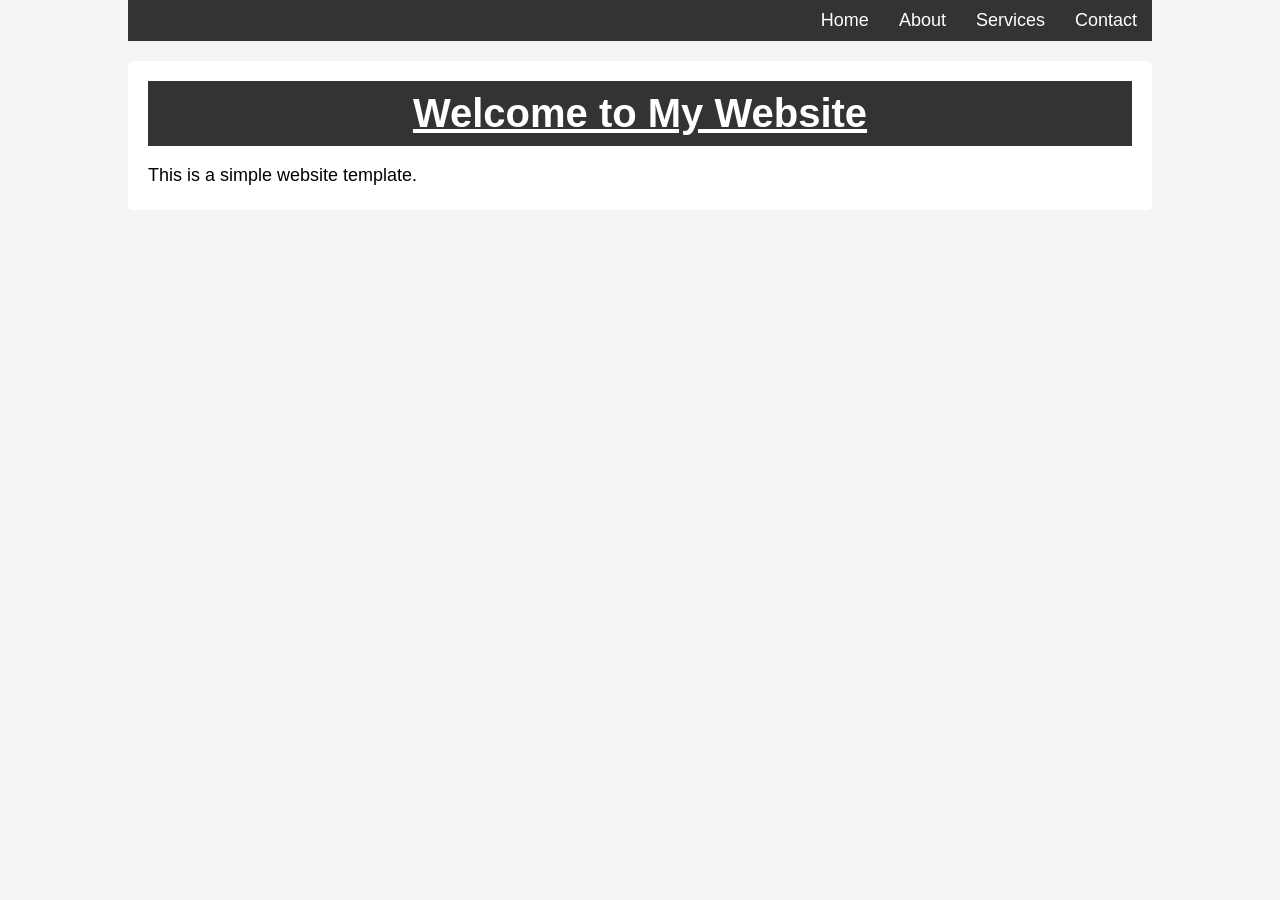
==== index.html @ cdb25cfa "task1 Done!!" ====
<!DOCTYPE html>
<html lang="en">
<head>
    <meta charset="UTF-8">
    <meta name="viewport" content="width=device-width, initial-scale=1.0">
    <title>My Website</title>
    <link rel="stylesheet" href="style.css">
</head>
<body>
    <div class="container">
        <nav>
            <ul>
                <li><a href="index.html">Home</a></li>
                <li><a href="About.html">About</a></li>
                <li><a href="Service.html">Services</a></li>
                <li><a href="Contact.html">Contact</a></li>
            </ul>

        </nav>
        <main>
            <h1>Welcome to My Website</h1>
            <p>This is a simple website template.</p>
        </main>

    </div>
</body>
</html>
---- style.css ----
*{
            margin: 0;
            padding: 0;
            box-sizing: border-box;

        }
        body{
            font-family: Arial, sans-serif;
            background-color: #f4f4f4;
        }
        .container{
            width: 80%;
            margin: 0 auto;
        
        }
        nav{
            background-color: #333;
            color: #fff;
            padding: 10px 0;
        }
        nav ul{
            list-style: none;
            display: flex;
            justify-content: end;
        }
        nav ul li{
            margin: 0 15px;
        }
        nav ul li a{
            color: #fff;
            text-decoration: none;
            font-size: 18px;
        }
        main{
            padding: 20px;
            background-color: #fff;
            margin-top: 20px;
            border-radius: 5px;
        }
        nav ul li a:hover{
            text-decoration:  2px solid #fff underline;
            transition: all 1s ease-in-out;
        }

        @media screen and (max-width: 768px){
            nav ul{
                flex-direction: column;
                align-items: center;
            }
            nav ul li{
                margin: 10px 0;
            }   
        }

        @media screen and (max-width: 480px){
            .container{
                width: 100%;
                padding: 0 10px;
            }
            main{
                padding: 10px;
            }     
        }
        @media screen and (max-width: 320px){
            nav ul li a{
                font-size: 16px;
            }   
            
        }

        .content{
            display: flex;
            flex-wrap: wrap;
            gap: 20px;

        }
        h1{

            font-size: 40px;
            margin-bottom: 15px;
            text-align: center;
            text-decoration:underline;
             background-color: #333;
            color: #fff;
            padding: 10px 0;

        }
        p{
            font-size: 18px;
            line-height: 1.6;
            text-align: justify;

        }
        .contact-Details{
            flex: 1;
            min-width: 300px;
        }
        
        
        .contact-form{
            
    
            max-width: 400px;
            margin: 10px auto;
        }   
        .contact-form input, .contact-form textarea{
            width: 100%;
            padding: 10px;
            margin-bottom: 10px;
            border: 1px solid #ccc;
            border-radius: 5px;
        }
        .contact-form button{
            padding: 10px 20px;
            width: 100%;
            background-color: #333;
            color: #fff;
            border: none;
            border-radius: 5px;
            cursor: pointer;
        }   
        .contact-form button:hover{
            background-color: #555;
            
            transition: all 0.3s ease-in-out;
        }

        @media screen and (max-width: 768px){
            .content{
                flex-direction: column;
                align-items: center;
            }
            .contact-form{
                width: 100%;
            }       

            
        }
        @media  screen and (max-width: 480px){
            h1{
                font-size: 30px;
            }
            p{
                font-size: 16px;
            }     
        }
         @media screen and (max-width: 320px){
            .contact-form button{
                width: 100%;
            }   
            
        }
        
        .serviceForm{
        
            max-width: 400px;
            margin: 0 auto;
        }

        .serviceForm input , .serviceForm select{
            width: 100%;
            padding: 10px;
            margin-bottom: 10px;
             border: 1px solid #ccc;
            border-radius: 5px;

        }
        .serviceForm button{
            width: 100%;
            border: none;
            padding: 10px 8px;
            margin: auto;
            border-radius:5px ;
            background-color: rgb(237, 35, 35);
            color:white;
            font-weight: bold;
            

        }
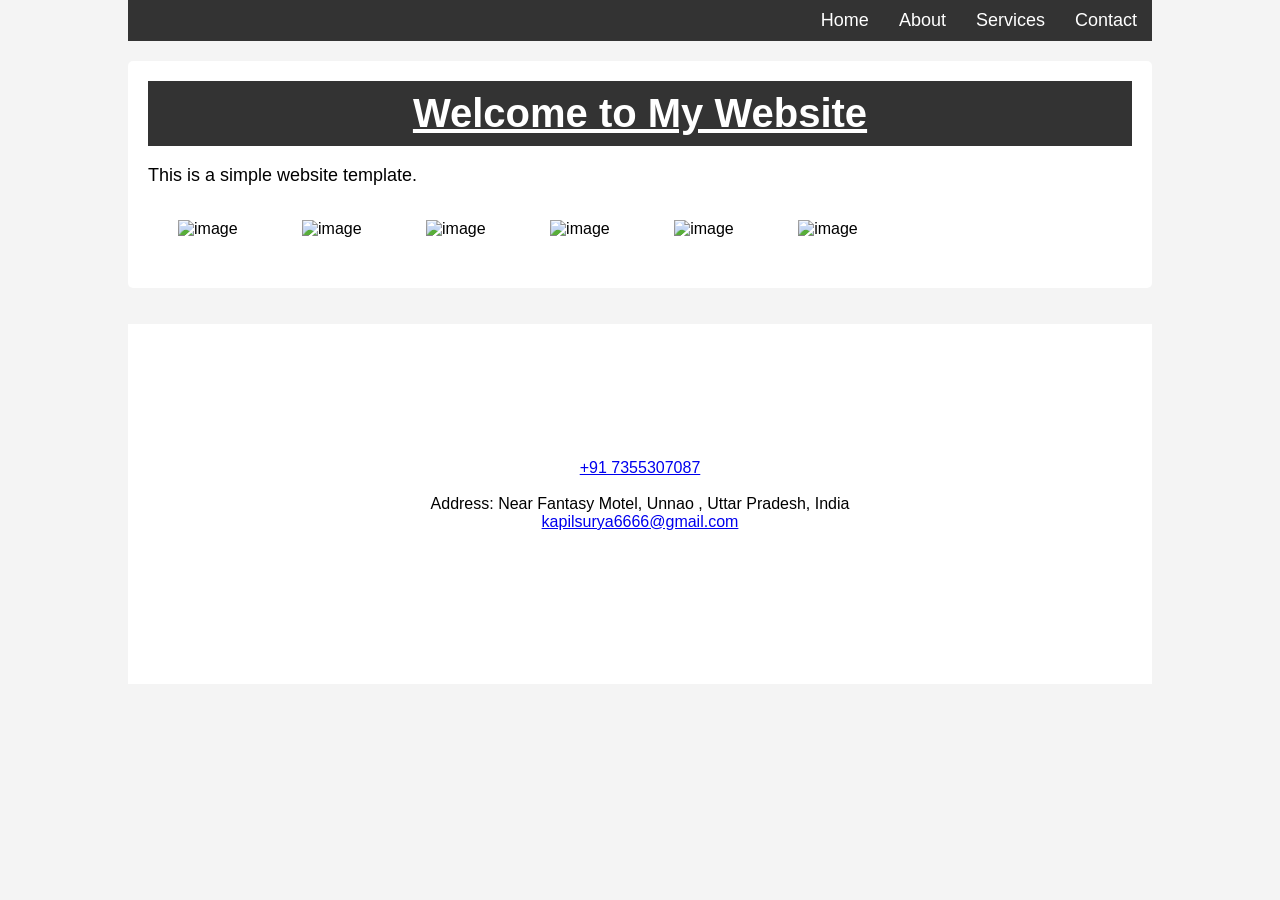
==== commit 0969468e: "Image Gallary Done!!" ====
--- a/index.html
+++ b/index.html
@@ -20,7 +20,19 @@
         <main>
             <h1>Welcome to My Website</h1>
             <p>This is a simple website template.</p>
+            <img src="image1.jpg" alt="image">
+            <img src="image2.jpg" alt="image">
+             <img src="image3.jpg" alt="image">
+            <img src="image4.jpg" alt="image">
+             <img src="image5.jpg" alt="image">
+            <img src="image6.jpg" alt="image">
         </main>
+        <br><br>
+        <footer class="foot">
+             <a href="tel:7355307087">+91 7355307087</a><br>
+             Address: Near Fantasy Motel, Unnao , Uttar Pradesh, India<br>
+             <a href="mailto:kapilsurya6666@gmail.com">kapilsurya6666@gmail.com</a><br>
+        </footer>
 
     </div>
 </body>
--- a/style.css
+++ b/style.css
@@ -7,6 +7,11 @@
         body{
             font-family: Arial, sans-serif;
             background-color: #f4f4f4;
+        }
+        footer{
+            height: 40vh;
+            background-color: #fff;
+
         }
         .container{
             width: 80%;
@@ -176,4 +181,16 @@
             font-weight: bold;
             
 
+        }
+        main img{
+        margin: 30px;
+         width: 300px;
+        }
+        .foot{
+            display: flex;
+            flex-direction: column;
+            justify-content: center;
+            align-items: center;
+            
+            
         }
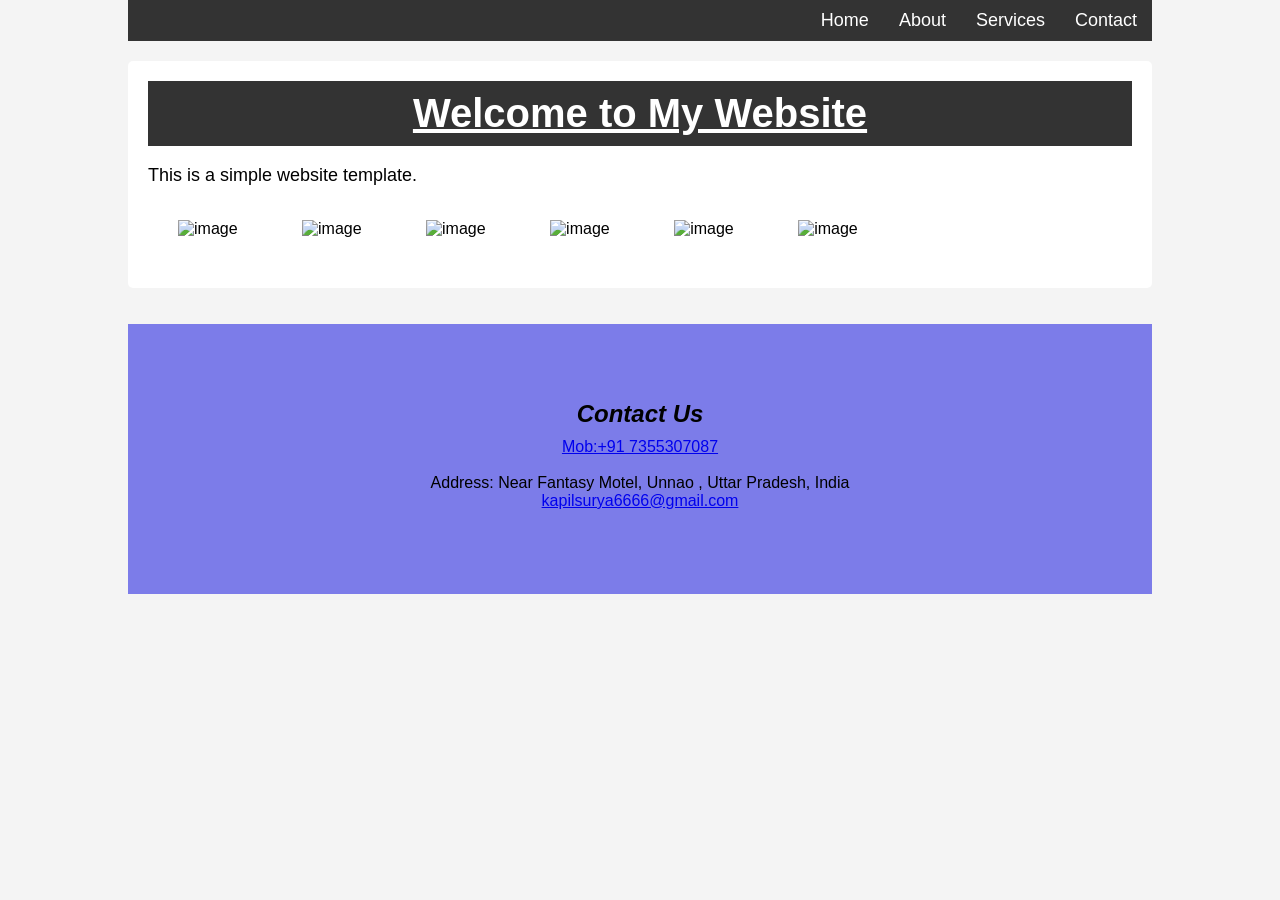
==== commit 3c369620: "Footer Done!!" ====
--- a/index.html
+++ b/index.html
@@ -29,7 +29,8 @@
         </main>
         <br><br>
         <footer class="foot">
-             <a href="tel:7355307087">+91 7355307087</a><br>
+               <i> <h2 style="padding: 10px;">Contact Us</h2></i>
+             <a href="tel:7355307087">Mob:+91 7355307087</a><br>
              Address: Near Fantasy Motel, Unnao , Uttar Pradesh, India<br>
              <a href="mailto:kapilsurya6666@gmail.com">kapilsurya6666@gmail.com</a><br>
         </footer>
--- a/style.css
+++ b/style.css
@@ -9,8 +9,8 @@
             background-color: #f4f4f4;
         }
         footer{
-            height: 40vh;
-            background-color: #fff;
+            height: 30vh;
+            background-color: #7c7ce9;
 
         }
         .container{
@@ -191,6 +191,5 @@
             flex-direction: column;
             justify-content: center;
             align-items: center;
-            
-            
+             
         }
